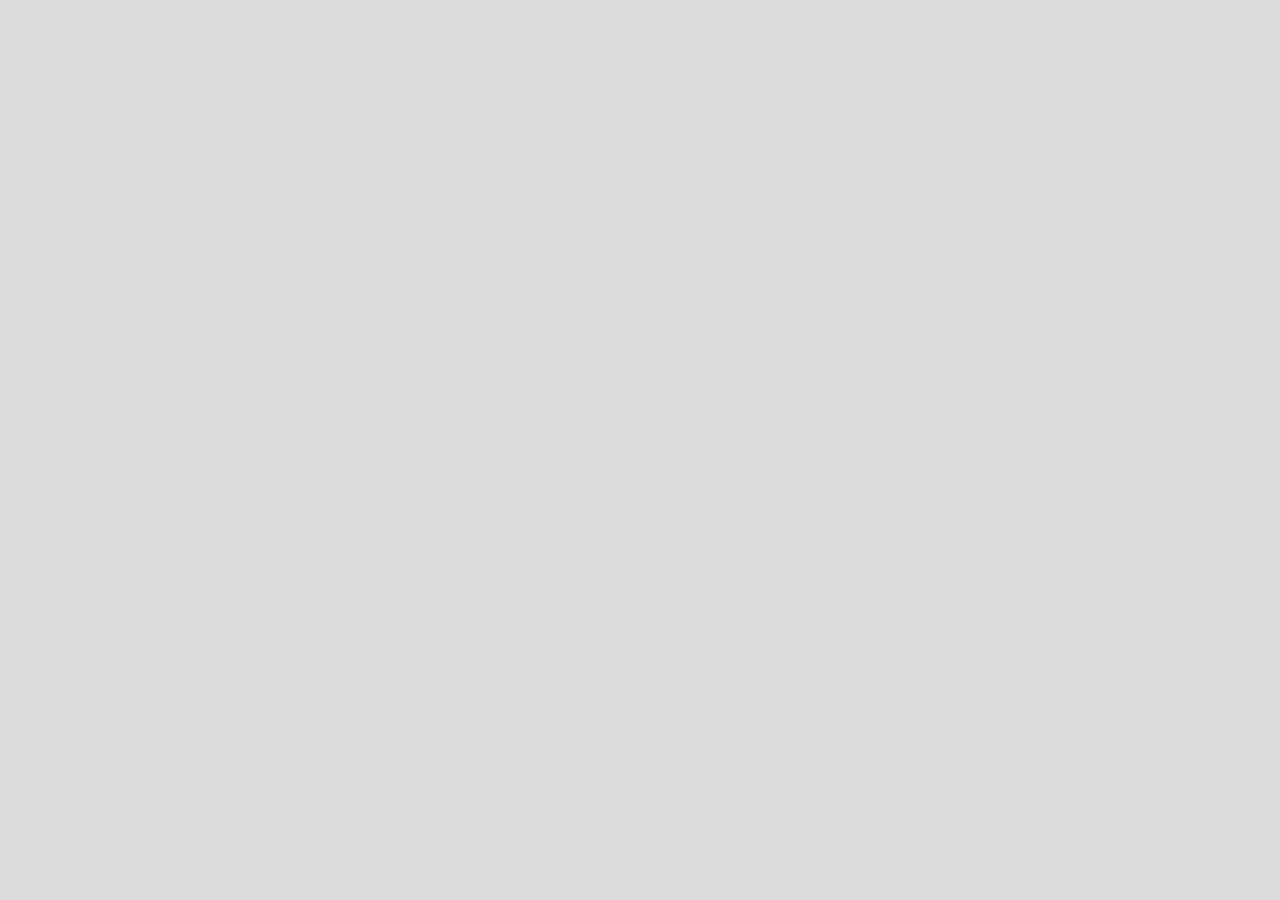
==== array-objects/index.html @ bd57e406 "MADE PROJECT" ====
<!DOCTYPE html>
<html lang="en">
  <head>
    <meta charset="utf-8" />
    <meta name="viewport" content="width=device-width, initial-scale=1.0">

    <title>Sketch</title>

    <link rel="stylesheet" type="text/css" href="style.css">

    <!-- Linking to the main p5.js library, which allows your code to use all 
       p5 functions. Using this version while developing your code allows p5 
       to provide more Friendly Error Messages if you mess something up...-->
    <script src="libraries/p5.js"></script>

    <!-- Once your project is working completely, you can comment out the link
       to p5.js above, and instead link to this minified version. The minified
       version takes less space, and turns off Friendly Error Messages. This 
       increases the speed of your program quite dramatically in some cases.-->
    <!-- <script src="libraries/p5.min.js"></script> -->

    <script src="libraries/p5.sound.min.js"></script>
  </head>

  <body>
    <script src="sketch.js"></script>
  </body>
</html>
---- array-objects/style.css ----
html, body {
  margin: 0;
  padding: 0;
}

canvas {
  display: block;
}
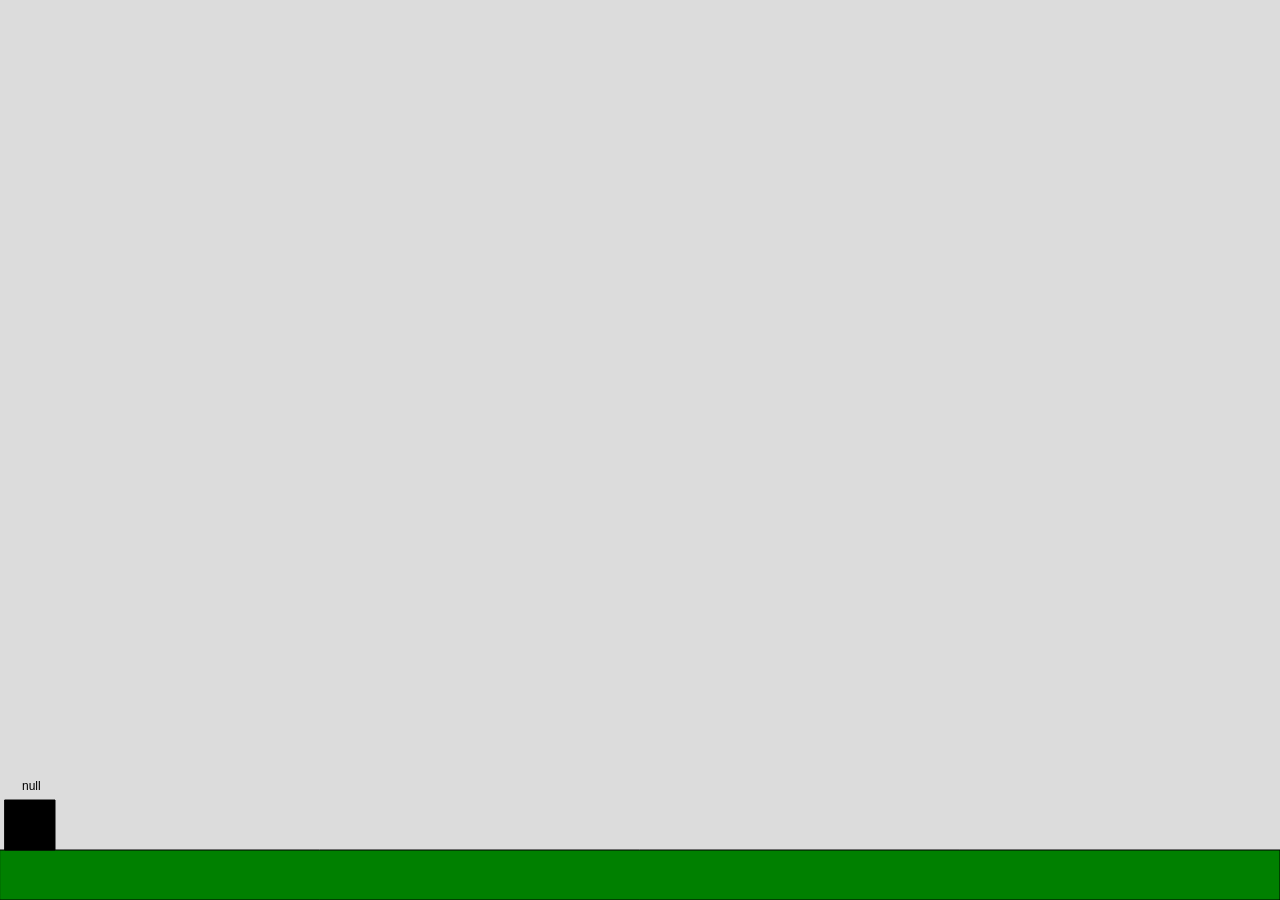
==== commit 73c9a124: "Tried and failed multiplayer , began jumping, also added usernames" ====
--- a/array-objects/index.html
+++ b/array-objects/index.html
@@ -20,9 +20,12 @@
     <!-- <script src="libraries/p5.min.js"></script> -->
 
     <script src="libraries/p5.sound.min.js"></script>
+    <script src="libraries/p5.party.js"></script>
+    <script src="libraries/p5.collide2d.min.js"></script>
   </head>
 
   <body>
     <script src="sketch.js"></script>
+    <script src="https://cdn.jsdelivr.net/npm/p5.party@latest/dist/p5.party.js"></script>
   </body>
 </html>
